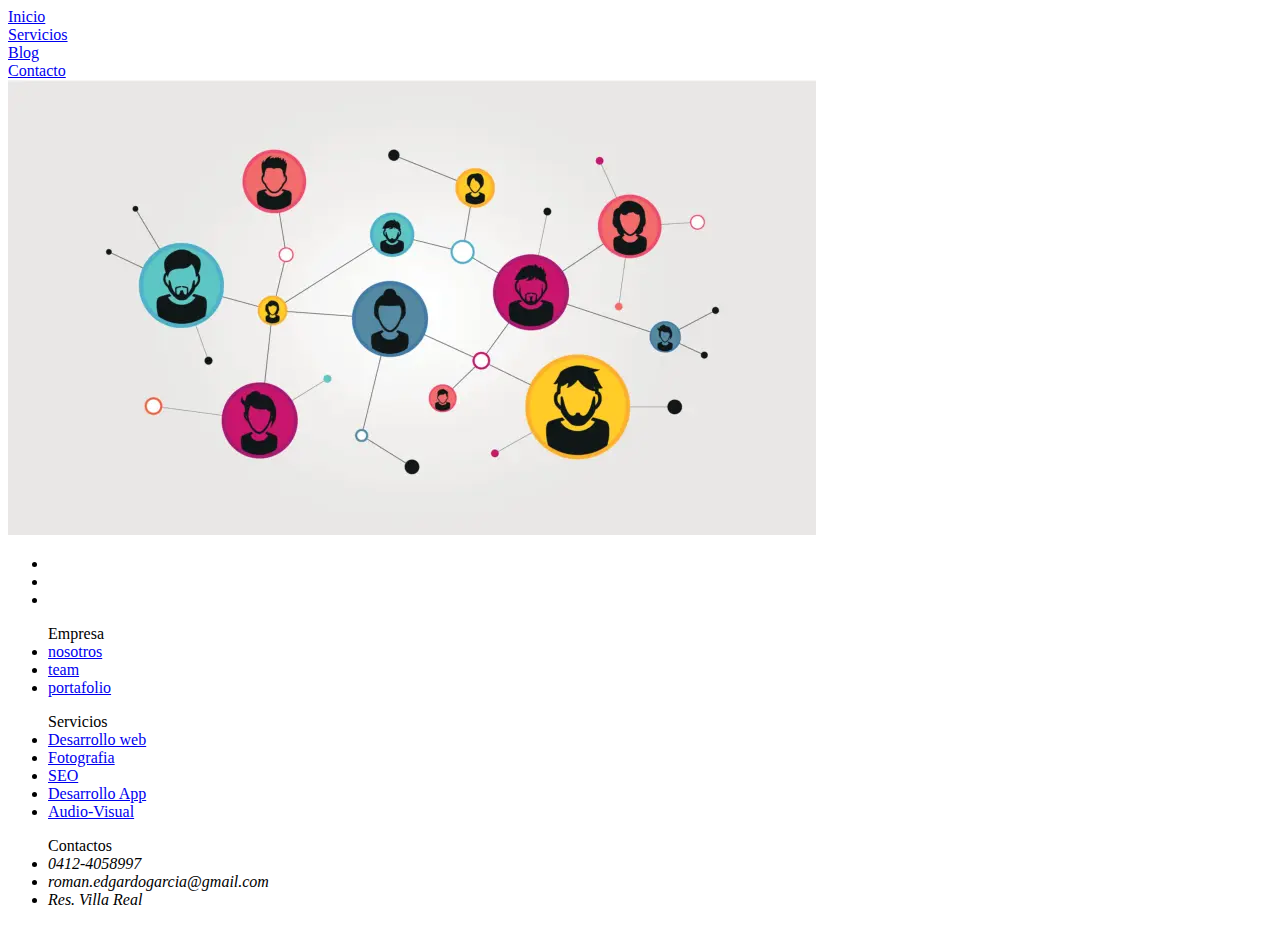
==== audiovisuales.html @ 45da1d96 "agrager los servicios de la empresa que faltan" ====
<!DOCTYPE html>
<html lang="en">
<head>
    <meta charset="UTF-8">
    <meta name="viewport" content="width=device-width, initial-scale=1.0">
    <title>Document</title>
</head>
<body>
    <header>
        <nav>
            <li> <a href="index.html">Inicio</a></li>
            <li> <a href="servicios.html">Servicios</a></li>
            <li> <a href="blog.html">Blog</a></li>
            <li> <a href="contacto.html">Contacto</a></li>
        </nav>
    </header>
    <footer class="footer">
        <section class="sredes">
            <img class="simage" src="/assets/images/networking.jpg" alt="redes">
            <ul class="ulprimero">
                <li><a href="#"><i class="fa-brands fa-instagram"></i></a></li>
                <li><a href="#"><i class="fa-brands fa-facebook-f"></i></a></li>
                <li><a href="#"><i class="fa-brands fa-x-twitter"></i></a></li>
            </ul>
        </section>
        <section class="sempresa">
            <ul> Empresa
                <li class="ulsangria"><a href="#">nosotros</a></li>
                <li class="ulsangria"><a href="#">team</a></li>
                <li class="ulsangria"><a href="#">portafolio</a></li>
            </ul>
        </section>
        <section class="sservicios">
            <ul>Servicios
            <li class="ulsangria"><a href="#">Desarrollo web</a></li>
            <li class="ulsangria"><a href="#">Fotografia</a></li>
            <li class="ulsangria"><a href="#">SEO</a></li>
            <li class="ulsangria"><a href="#">Desarrollo App</a></li>
            <li class="ulsangria"><a href="#">Audio-Visual</a></li>
            </ul>
        </section>
        <section class="scontacto">
            <ul>Contactos
                <li class="ulsangria"><i class="fa-solid fa-phone">  0412-4058997</i></li>
                <li class="ulsangria"><i class="fa-solid fa-envelope">  roman.edgardogarcia@gmail.com</i></li>
                <li class="ulsangria"><i class="fa-solid fa-map-location-dot">  Res. Villa Real</i></li>
            </ul>
        </section>
    </footer>
</body>
</html>
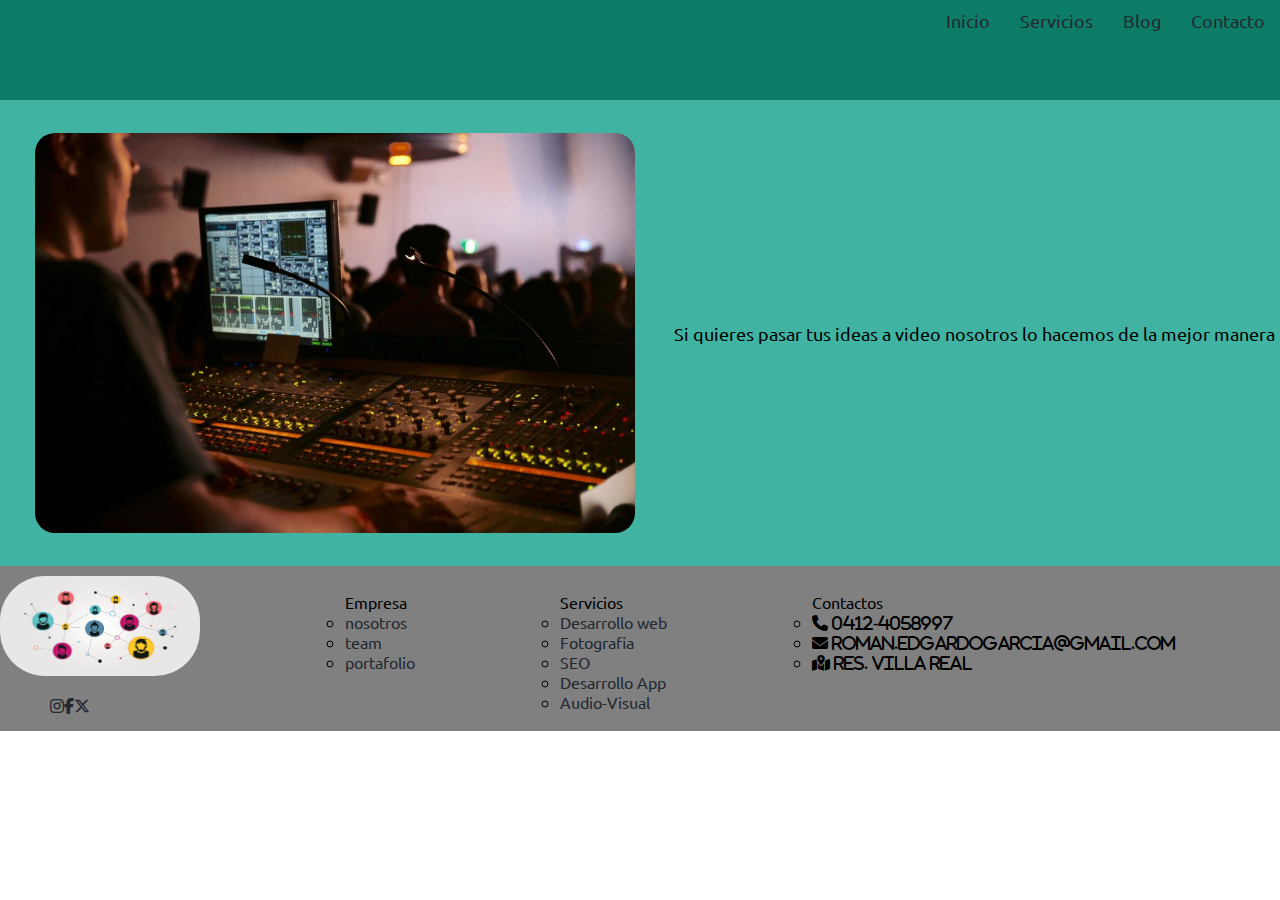
==== commit bab2b11a: "audio visual finish" ====
--- a/audiovisuales.html
+++ b/audiovisuales.html
@@ -3,7 +3,10 @@
 <head>
     <meta charset="UTF-8">
     <meta name="viewport" content="width=device-width, initial-scale=1.0">
-    <title>Document</title>
+    <link rel="stylesheet" href="/assets/css/style2.css">
+    <link rel="stylesheet" href="/assets/fontawesome-free-6.6.0-web/css/all.css">
+    <link rel="stylesheet" href="https://cdnjs.cloudflare.com/ajax/libs/animate.css/4.1.1/animate.min.css"/>
+    <title>Audio Visuales</title>
 </head>
 <body>
     <header>
@@ -14,6 +17,14 @@
             <li> <a href="contacto.html">Contacto</a></li>
         </nav>
     </header>
+    <section class="sectaudiovisual">
+        <div class="divaudiovisual">
+            <img class="imgaudiovisual animate__animated animate__flip" src="/assets/images/Audiovisual.jpg" alt="Audiovisual">
+        </div>
+        <div class="txtaudiovisual">
+            <p class="animate__animated animate__bounceInRight animate__delay-1s">Si quieres pasar tus ideas a video nosotros lo hacemos de la mejor manera</p>
+        </div>
+    </section>
     <footer class="footer">
         <section class="sredes">
             <img class="simage" src="/assets/images/networking.jpg" alt="redes">
--- a/assets/css/style2.css
+++ b/assets/css/style2.css
@@ -0,0 +1,405 @@
+@import url('https://fonts.googleapis.com/css2?family=Ubuntu:ital,wght@0,300;0,400;0,500;0,700;1,300;1,400;1,500;1,700&display=swap');
+
+body{
+    margin: 0px;
+    padding: 0px;
+    font-family: "Ubuntu", sans-serif;
+    text-decoration: none;
+}
+:root{
+    --primary-color: #0D7C66;
+    --secundary-color: #41B3A2;
+    --green: #BDE8CA;
+    --grey-soft: #f8f8f7;
+    --white: #fff;
+    --black: #0000;
+    --grey-hard:#222831;
+}
+
+a:hover{
+    color: black;
+}
+a:focus{
+    color: yellow;
+}
+a:visited{
+    color: var(--primary-color);
+}
+a:link{
+    color: var(--grey-hard);
+    text-decoration: none;
+}
+/*para cuadrar la imangen*/
+.padding-left-50px{
+    padding-left: 50px;
+}
+header{
+    height: 100px;
+    width: 100%;
+    border-bottom: 3px solid;
+    border-bottom-color: var(--secundary-color);
+    background-color: var(--primary-color);
+}
+
+nav{
+    display: flex;
+    flex-direction: row;
+    float: right;
+}
+
+nav ul{
+    list-style: none; /*quitar el estilo de las listas*/
+    position: absolute;
+    right: 0px;
+    margin-top: 20px;
+
+}
+nav li{
+    display: inline; /*se muestra en horizontal*/
+    padding: 10px 15px;
+    background-color: var(--primary-color);
+}
+
+nav li a {
+    color: var(--white);
+    font-size: 18px;
+    text-decoration: none;
+}
+nav li a:hover{
+    color: green;
+}
+
+.servicios{
+    display: grid;
+    height: 350px;
+    align-content: center;
+    grid-template-columns: auto auto auto;
+    gap: 30px;
+    background-color: var(--white);
+    padding: 10px;
+    margin-top: 100px;
+}
+
+.item-servicios{
+    border: 1px solid gray;
+    align-content: center;
+    padding: 30px;
+    border-radius: 5px;
+    text-align: center;
+}
+
+.title{
+    text-align: center;
+}
+h2{
+    font-size: 48px;
+    font-weight: 800;
+    color: var(--primary-color);
+}
+
+h3{
+    font-size: 24px;
+}
+
+
+p{
+    font-size: 18px;
+}
+
+.icon{
+    font-size: 60px;
+    color: var(--secundary-color);
+}
+.nosotros{
+    display: grid;
+    align-content: center;
+    grid-template-columns: auto auto;
+    gap: 30px;
+    padding: 100px;
+    margin-top: 100px;
+    background-color: var(--secundary-color);
+    background-image: url("../images/chipset2.jpg");
+    background-attachment: fixed;
+    /*background-repeat: no-repeat;*/
+}
+
+.imagen{
+    height: 400px;
+    width: 550px;
+    border-radius: 20px;
+}
+
+.nosotros h2{
+    color:var(--white);
+    text-transform: uppercase;
+}
+.contactanos{
+    background-color: #04AA6D; /* Green */
+    border: none;
+    color: white;
+    padding: 15px 32px;
+    text-align: center;
+    text-decoration: none;
+    display: inline-block;
+    font-size: 16px;
+    border-radius:22px;
+}
+.nosotros p{
+    color:white;
+}
+
+.contacto{
+    width: 100%;
+    background-color: aqua;
+    padding-bottom: 10px;
+    display: flex;
+    flex-direction: row;
+}
+
+input[type="text"], input[type=email],input[type="telefono"]{
+    width: 95%;
+    border: 1px solid var(--primary-color);
+    color: var(--black);
+    border-radius: 10px;
+    padding: 15px 10px;
+    font-size: 16px;
+}
+
+textarea{
+    width: 95%;
+    border: 1px solid var(--primary-color);
+    color: var(--black);
+    border-radius: 10px;
+    padding: 15px 10px;
+    font-size: 16px;
+    resize: none;
+}
+
+label{
+    font-size: 18px;
+    padding-bottom: 5px;
+    width: 100%;
+}
+
+.bcontacto{
+    color: white;
+    background-color: #04AA6D;
+    width: 98%;
+    border-radius: 10px;
+    height: 50px;
+}
+
+.contact1{
+    padding-left: 10%;
+    padding-right: 10%;
+    padding-top: 5%;
+}
+
+.footer{
+    padding-top: 10px;
+    background-color: gray;
+    display: grid;
+    grid-template-columns: auto auto auto auto;
+}
+
+.simage{
+    width: 200px;
+    height: 100px;
+    border-radius: 45px;
+}
+
+a{
+    text-decoration: none;
+    color: #222831;
+}
+
+.ulsangria{
+    list-style-type: circle;
+    list-style: circle;
+}
+
+.ulprimero{
+    display: flex;
+    flex-direction: row;
+    list-style: none;
+    margin-left: 10px; 
+}
+.ulprimero{
+    margin-left: 10px;
+}
+
+.box{
+    width: 100px;
+    height: 100px;
+    background-color: blue;
+    /*position para el movimiento*/
+    position: relative;
+    animation-name: boxblue;
+    animation-duration: 10s;
+    /*movimiento en recto*/
+    animation: mymove 5s;
+    animation-fill-mode: forwards;
+    /*esperar para que empieze la animacion*/
+    /*animation-delay: 2s;*/
+    /*para que se mantenga la animacion*/
+    /*animation-iteration-count: infinite;*/
+}
+
+@keyframes boxblue {
+    /*cambio de colores automatico*/
+    /*from { background-color: blue;}
+    to { background-color: red;}*/
+
+    /*cambio de colores y tiempo seleccionado*/ /*se agrega el left y top para el movimiento de la caja*/
+    /*0%   {background-color: red; left: 0px; top: 0px;}
+    25%  {background-color: yellow; left: 200px; top: 0px;}
+    50%  {background-color: blue; left: 200px; top: 200px;}
+    100% {background-color: green; left: 0px; top:0px;}*/
+
+    /*movimiento delante*/
+    from{left: 0px;}
+    to{ left: 500px;}
+}
+/*movimientos rectos */
+#div1 {animation-timing-function: linear;}
+#div2 {animation-timing-function: ease;}
+#div3 {animation-timing-function: ease-in;}
+#div4 {animation-timing-function: ease-out;}
+#div5 {animation-timing-function: ease-in-out;}
+
+@keyframes mymove {
+    from {left: 0px;}
+    to {left: 300px;}
+}
+/*cambio de un icono de color */
+.cambiocolor{
+    animation-name: iconblue;
+    animation-duration: 3s;
+}
+
+/*cambio de color del icono*/
+@keyframes iconblue {   
+    from { color: blue;}
+    to { color: var(--secundary-color);}
+}
+
+.fotografia{
+    width: 100%;
+    background-image: url(/assets/images/imgfotografia.jpg);
+    background-position: center center;
+    background-repeat: none;
+    padding: 10% 10%;
+    text-align: center;
+}
+
+.fotografia p{
+    color: white;
+}
+
+.fotografia h1{
+    color:white;
+}
+
+.galeria{
+    display: grid;
+    height: 350px;
+    align-content: center;
+    grid-template-columns: auto auto auto;
+    gap: 30px;
+    background-color: var(--white);
+    margin-top: 250px;
+    margin-bottom: 250px;
+
+}
+
+.fotos{
+    border: 1px solid gray;
+    align-content: center;
+    padding: 30px;
+    border-radius: 5px;
+    text-align: center;
+    padding-bottom: -25px;
+}
+
+.foto{
+    width: 100%;
+    height: 100%;
+    position: top;
+}
+
+.tserviciofotografia{
+    margin-top: 0%;
+}
+
+.disenonosotros{
+    display: grid;
+    align-content: center;
+    grid-template-columns: auto auto auto;
+    gap: 30px;
+    padding: 0px;
+    margin-top: 0px;
+    background-color: var(--secundary-color);
+    text-align: center;
+    align-items: center;
+}
+
+.imgdiseno{
+    background-image: url(/assets/images/tendenciasdisenografico.jpg);
+    width: 500px;
+    height: 500px;
+    margin-top: 0px;
+    margin-bottom: 0px;
+    padding-top: 0px;
+    padding-bottom: 0px;
+}
+
+.imgdesarrolloweb{
+    background-image: url(/assets/images/desarrollowebrecurso01.jpg);
+    width: 1000px;
+    height: 468px;
+    background-repeat: repeat;
+}
+
+.desarrolloweb{
+    display: grid;
+    align-content: center;
+    grid-template-columns: auto auto;
+    gap: 30px;
+    padding: 0px;
+    margin-top: 0px;
+    background-color: var(--secundary-color);
+    text-align: center;
+    align-items: center;
+}
+
+.sectdesarrolloapp{
+    display: flex;
+    flex-direction: row;
+}
+
+.imgdesarrolloapp{
+    background-image: url(/assets/images/plataformasmoviles.jpg);
+    width: 1900px;
+    height: 391px;
+}
+
+.txtdesarrolloweb{
+    text-align: center;
+    align-content: center;
+}
+
+.sectaudiovisual{
+    display: grid;
+    align-content: center;
+    grid-template-columns: auto auto;
+    background-color: var(--secundary-color);
+    text-align: center;
+    align-items: center;
+}
+
+.imgaudiovisual{
+    border: 1px;
+    border-radius: 20px;
+    width: 600px;
+    margin: 30px 30px 30px 30px;
+}